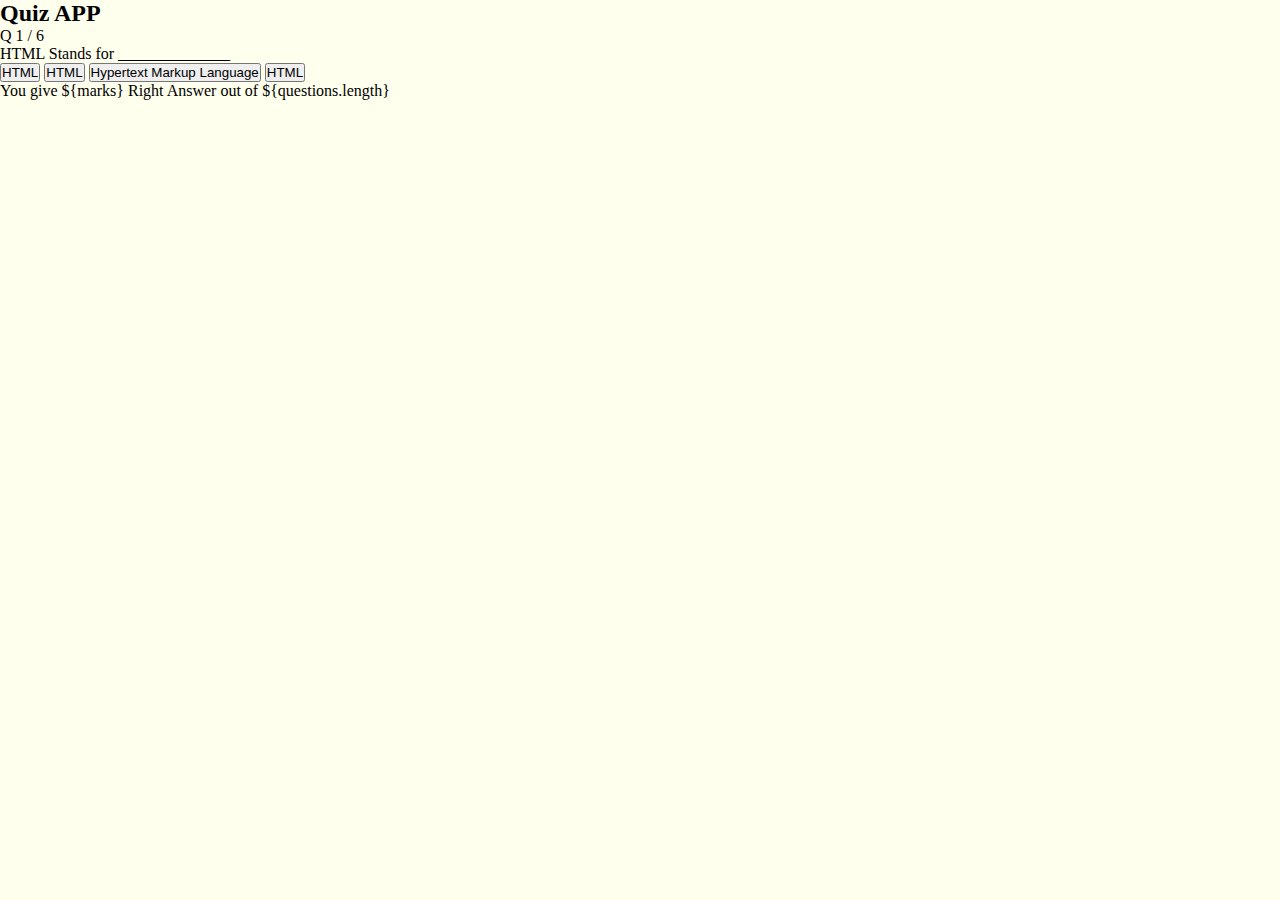
==== quiz app/index.html @ 3c34ea1a "quiz app" ====
<!DOCTYPE html>
<html lang="en">

<head>
    <meta charset="UTF-8">
    <meta http-equiv="X-UA-Compatible" content="IE=edge">
    <meta name="viewport" content="width=device-width, initial-scale=1.0">
    <link rel="stylesheet" href="style.css">
    <link href="https://cdn.jsdelivr.net/npm/bootstrap@5.3.0/dist/css/bootstrap.min.css" rel="stylesheet"
        integrity="sha384-9ndCyUaIbzAi2FUVXJi0CjmCapSmO7SnpJef0486qhLnuZ2cdeRhO02iuK6FUUVM" crossorigin="anonymous">
    <title>Quiz App</title>
</head>

<body class="d-flex align-items-center justify-content-center">

        <div class="container rounded shadow p-5 d-flex bg-dark text-light flex-column justify-content-center align-items-center border">
            <h2>Quiz APP</h2>
            <div class="w-100 main_conatiner d-flex justify-content-center align-items-center flex-wrap">
                <div class="w-100 text-light my-2">Q <span class="qeu_no"> 1</span> / <span class="total_qeu"> 10 </span></div>
                <div class=" rounded fs-3 bg-info w-100">
                    <p class="question_box p-3 fw-bold">hello world</p>
                </div>
                <div class="option_box w-100"></div>
                <div class="m-5">
                    <div class="py-3 px-5 rounded border"> You give <span class="text-success"> ${marks} </span> Right Answer out of <span class="text-warning"> ${questions.length} </span></div>
                </div>
            </div>
        </div>


    <script src="https://cdn.jsdelivr.net/npm/bootstrap@5.3.0/dist/js/bootstrap.bundle.min.js"
        integrity="sha384-geWF76RCwLtnZ8qwWowPQNguL3RmwHVBC9FhGdlKrxdiJJigb/j/68SIy3Te4Bkz"
        crossorigin="anonymous"></script>
    <script src="app.js"></script>
</body>

</html>
---- quiz app/style.css ----
*{
    margin: 0;
    padding: 0;
    box-sizing: border-box;
}
body{
    min-height: 100vh;
    background: #ffe;
}
input{
    accent-color:#0dcaf0;
}
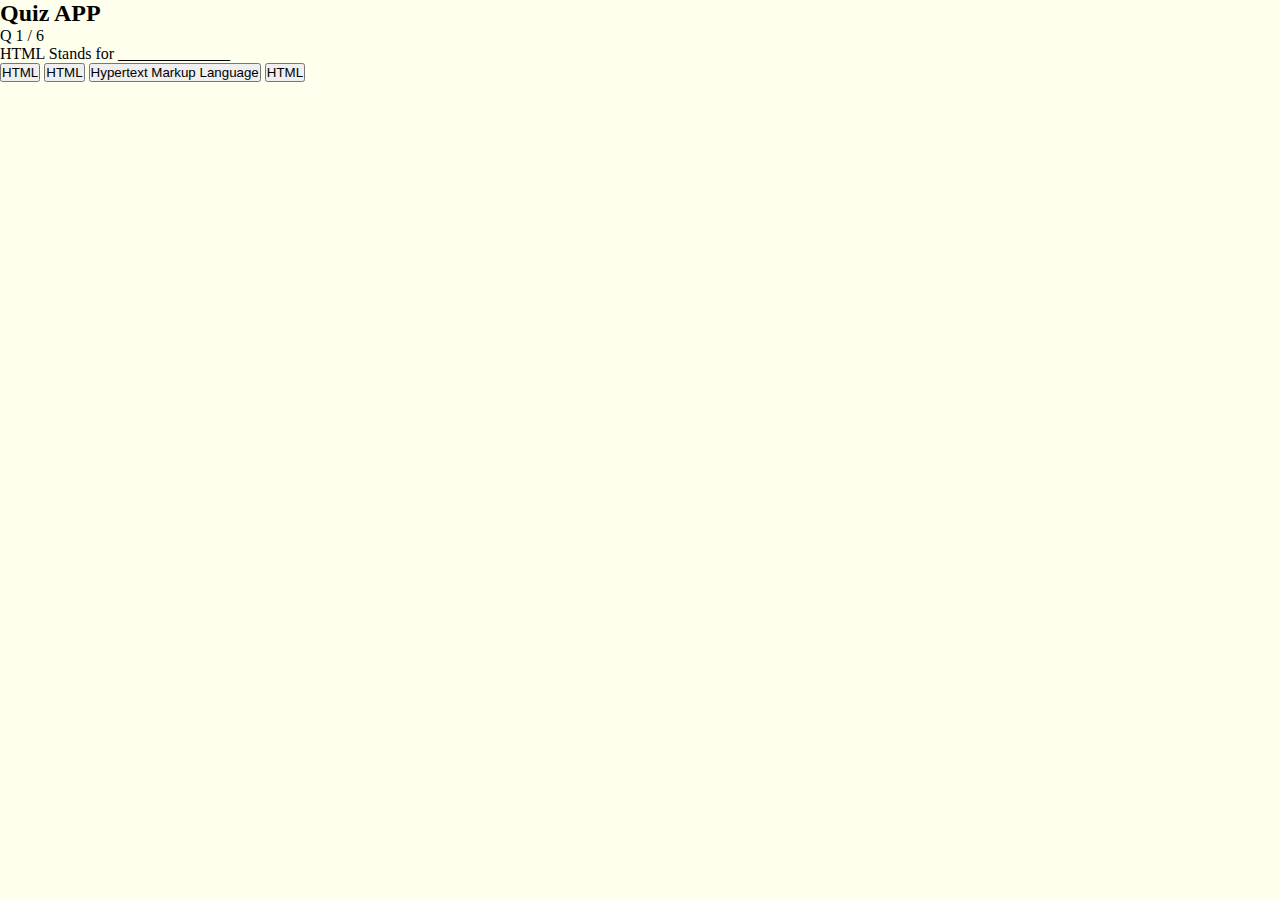
==== commit b365b1c0: "Done" ====
--- a/quiz app/index.html
+++ b/quiz app/index.html
@@ -21,9 +21,6 @@
                     <p class="question_box p-3 fw-bold">hello world</p>
                 </div>
                 <div class="option_box w-100"></div>
-                <div class="m-5">
-                    <div class="py-3 px-5 rounded border"> You give <span class="text-success"> ${marks} </span> Right Answer out of <span class="text-warning"> ${questions.length} </span></div>
-                </div>
             </div>
         </div>
 
